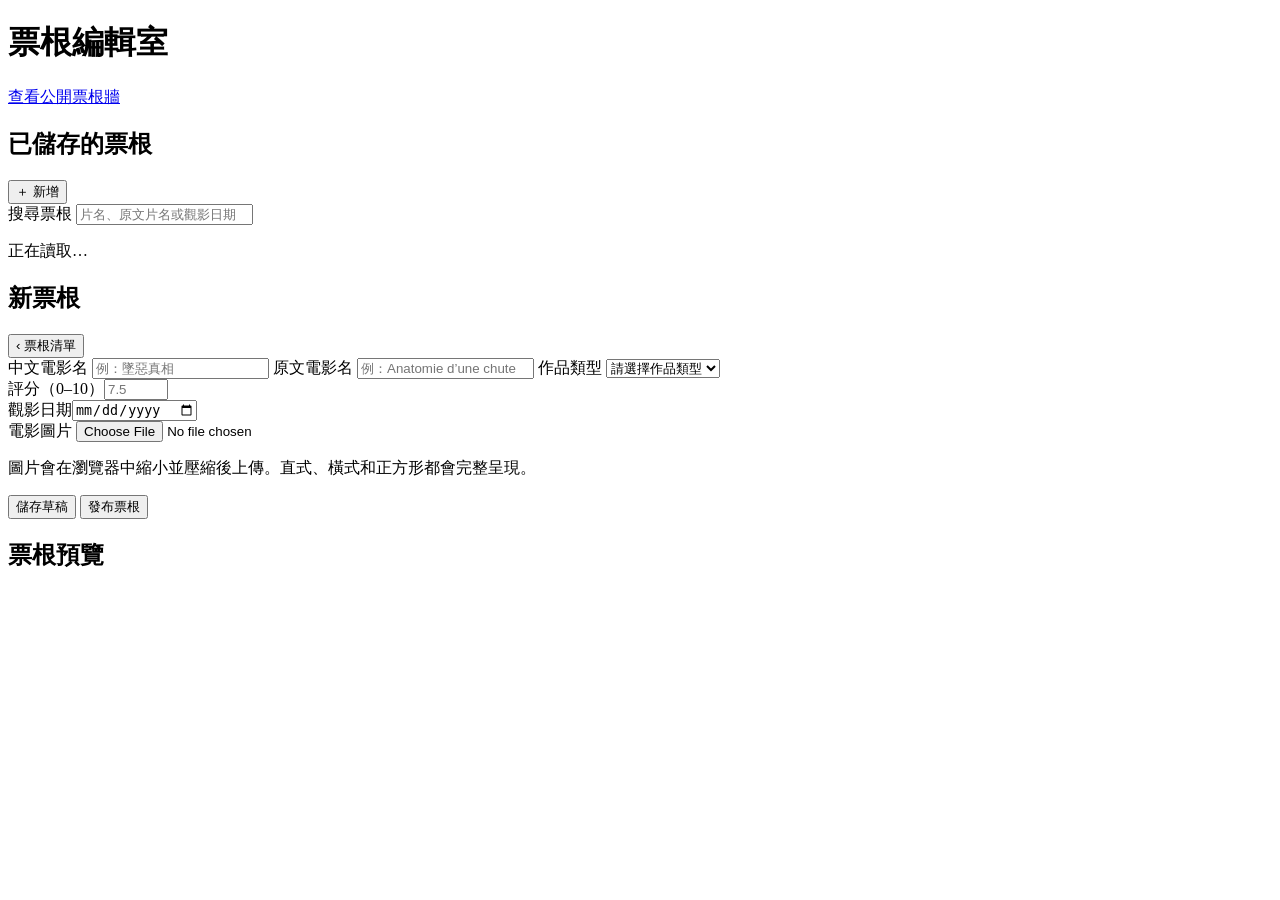
==== public/admin.html @ 9e142c70 "Make older tickets searchable in the private editor" ====
<!doctype html>
<html lang="zh-Hant">
<head>
  <meta charset="utf-8">
  <meta name="viewport" content="width=device-width, initial-scale=1">
  <meta name="theme-color" content="#151515">
  <title>編輯票根 · 映畫鑑賞</title>
  <link rel="preconnect" href="https://fonts.googleapis.com">
  <link rel="preconnect" href="https://fonts.gstatic.com" crossorigin>
  <link href="https://fonts.googleapis.com/css2?family=Noto+Serif+JP:wght@400;600;700&family=Noto+Serif+TC:wght@400;600;700&display=swap" rel="stylesheet">
  <link rel="stylesheet" href="/style.css?v=ticket-picker">
  <script type="module" src="/admin.js?v=ticket-picker"></script>
</head>
<body>
  <div class="page-shell admin-shell">
    <header class="site-header">
      <h1>票根編輯室</h1>
      <a class="text-link" href="/">查看公開票根牆</a>
    </header>
    <main class="editor-layout" data-view="list">
      <section class="list-panel" aria-labelledby="list-title">
        <div class="editor-heading">
          <h2 id="list-title">已儲存的票根</h2>
          <button id="new-ticket" class="quiet-button" type="button">＋ 新增</button>
        </div>
        <label for="ticket-search">搜尋票根</label>
        <input id="ticket-search" type="search" placeholder="片名、原文片名或觀影日期" autocomplete="off">
        <p id="list-loading" class="help" role="status">正在讀取…</p>
        <div id="ticket-list"></div>
      </section>
      <div class="editor-workspace">
      <section class="editor-panel" aria-labelledby="editor-title">
        <div class="editor-heading">
          <h2 id="editor-title" tabindex="-1">新票根</h2>
          <button id="back-to-list" class="quiet-button" type="button">‹ 票根清單</button>
        </div>
        <form id="ticket-form">
          <label for="title-zh">中文電影名</label>
          <input id="title-zh" name="title_zh" maxlength="120" autocomplete="off" placeholder="例：墜惡真相">
          <label for="title-original">原文電影名</label>
          <input id="title-original" name="title_original" maxlength="160" autocomplete="off" placeholder="例：Anatomie d’une chute">
          <label for="ticket-kind">作品類型</label>
          <select id="ticket-kind" name="kind">
            <option value="">請選擇作品類型</option>
            <option value="movie">Movie（電影）</option>
            <option value="drama">Drama（影集）</option>
          </select>
          <div class="form-pair">
            <div><label for="rating">評分（0–10）</label><input id="rating" name="rating" type="number" min="0" max="10" step="0.1" inputmode="decimal" placeholder="7.5"></div>
            <div><label for="watched-on">觀影日期</label><input id="watched-on" name="watched_on" type="date"></div>
          </div>
          <label for="poster">電影圖片</label>
          <input id="poster" name="poster" type="file" accept="image/jpeg,image/png,image/webp">
          <p class="help">圖片會在瀏覽器中縮小並壓縮後上傳。直式、橫式和正方形都會完整呈現。</p>
          <p id="form-message" class="notice" role="status" aria-live="polite" hidden></p>
          <div class="form-actions">
            <button id="save-draft" class="quiet-button" type="button">儲存草稿</button>
            <button id="publish" class="primary-button" type="button">發布票根</button>
          </div>
        </form>
      </section>
      <section class="preview-panel" aria-labelledby="preview-title">
        <h2 id="preview-title">票根預覽</h2>
        <div id="preview"></div>
      </section>
      </div>
    </main>
  </div>
</body>
</html>
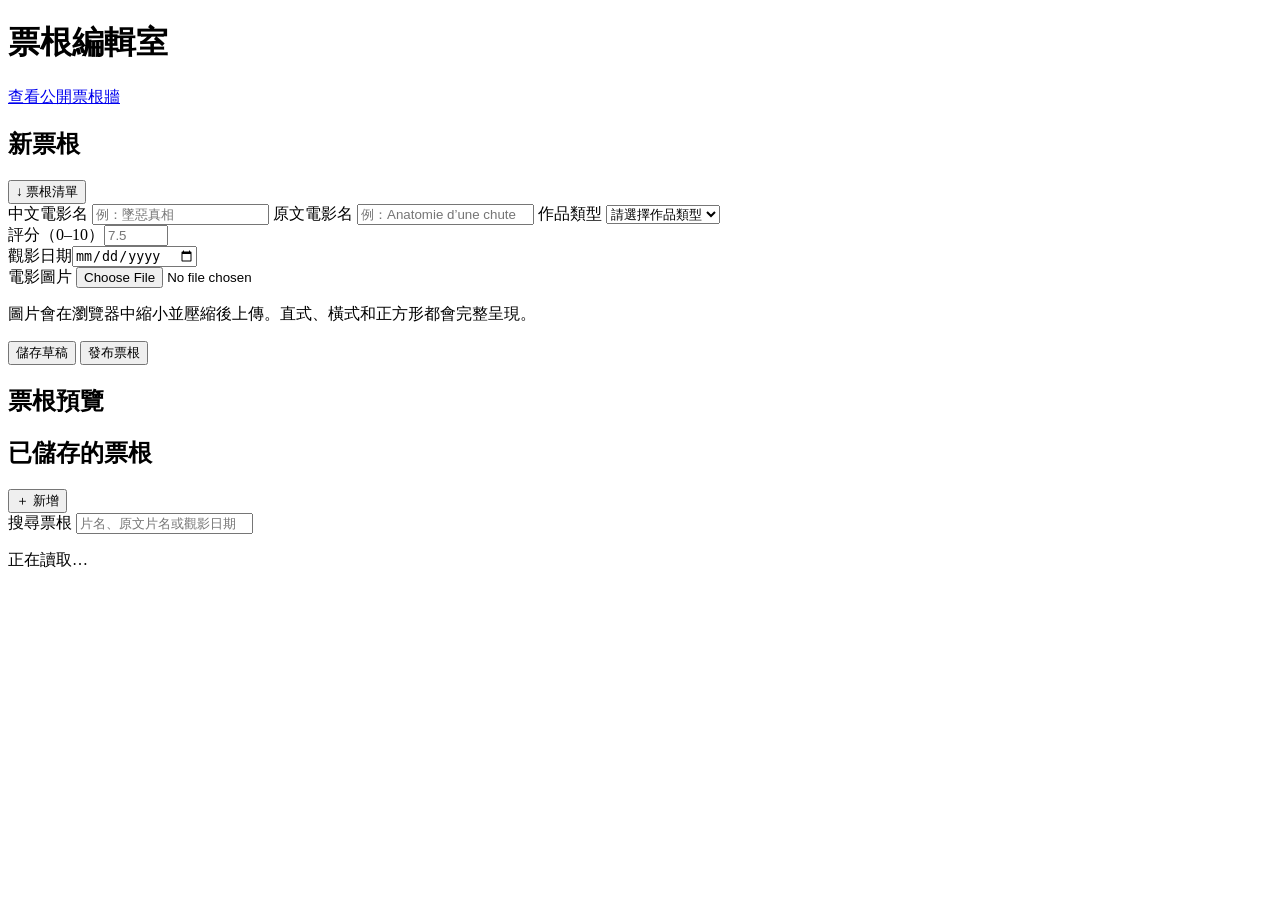
==== commit 612349cf: "Place ticket history beneath editor and preview" ====
--- a/public/admin.html
+++ b/public/admin.html
@@ -5,34 +5,26 @@
   <meta name="viewport" content="width=device-width, initial-scale=1">
   <meta name="theme-color" content="#151515">
   <title>編輯票根 · 映畫鑑賞</title>
+  <link rel="icon" href="/ticket-icon.png" type="image/png" sizes="64x64">
   <link rel="preconnect" href="https://fonts.googleapis.com">
   <link rel="preconnect" href="https://fonts.gstatic.com" crossorigin>
   <link href="https://fonts.googleapis.com/css2?family=Noto+Serif+JP:wght@400;600;700&family=Noto+Serif+TC:wght@400;600;700&display=swap" rel="stylesheet">
-  <link rel="stylesheet" href="/style.css?v=ticket-picker">
-  <script type="module" src="/admin.js?v=ticket-picker"></script>
+  <link rel="stylesheet" href="/style.css?v=editor-layout">
+  <script type="module" src="/admin.js?v=editor-layout"></script>
+  <script type="module" src="/admin-water.mjs"></script>
 </head>
-<body>
+<body class="admin-water-page">
+  <canvas id="admin-water" aria-hidden="true" hidden></canvas>
   <div class="page-shell admin-shell">
     <header class="site-header">
       <h1>票根編輯室</h1>
       <a class="text-link" href="/">查看公開票根牆</a>
     </header>
-    <main class="editor-layout" data-view="list">
-      <section class="list-panel" aria-labelledby="list-title">
-        <div class="editor-heading">
-          <h2 id="list-title">已儲存的票根</h2>
-          <button id="new-ticket" class="quiet-button" type="button">＋ 新增</button>
-        </div>
-        <label for="ticket-search">搜尋票根</label>
-        <input id="ticket-search" type="search" placeholder="片名、原文片名或觀影日期" autocomplete="off">
-        <p id="list-loading" class="help" role="status">正在讀取…</p>
-        <div id="ticket-list"></div>
-      </section>
-      <div class="editor-workspace">
+    <main class="editor-layout">
       <section class="editor-panel" aria-labelledby="editor-title">
         <div class="editor-heading">
           <h2 id="editor-title" tabindex="-1">新票根</h2>
-          <button id="back-to-list" class="quiet-button" type="button">‹ 票根清單</button>
+          <button id="back-to-list" class="quiet-button" type="button">↓ 票根清單</button>
         </div>
         <form id="ticket-form">
           <label for="title-zh">中文電影名</label>
@@ -63,7 +55,16 @@
         <h2 id="preview-title">票根預覽</h2>
         <div id="preview"></div>
       </section>
-      </div>
+      <section class="list-panel" aria-labelledby="list-title">
+        <div class="editor-heading">
+          <h2 id="list-title">已儲存的票根</h2>
+          <button id="new-ticket" class="quiet-button" type="button">＋ 新增</button>
+        </div>
+        <label for="ticket-search">搜尋票根</label>
+        <input id="ticket-search" type="search" placeholder="片名、原文片名或觀影日期" autocomplete="off">
+        <p id="list-loading" class="help" role="status">正在讀取…</p>
+        <div id="ticket-list"></div>
+      </section>
     </main>
   </div>
 </body>
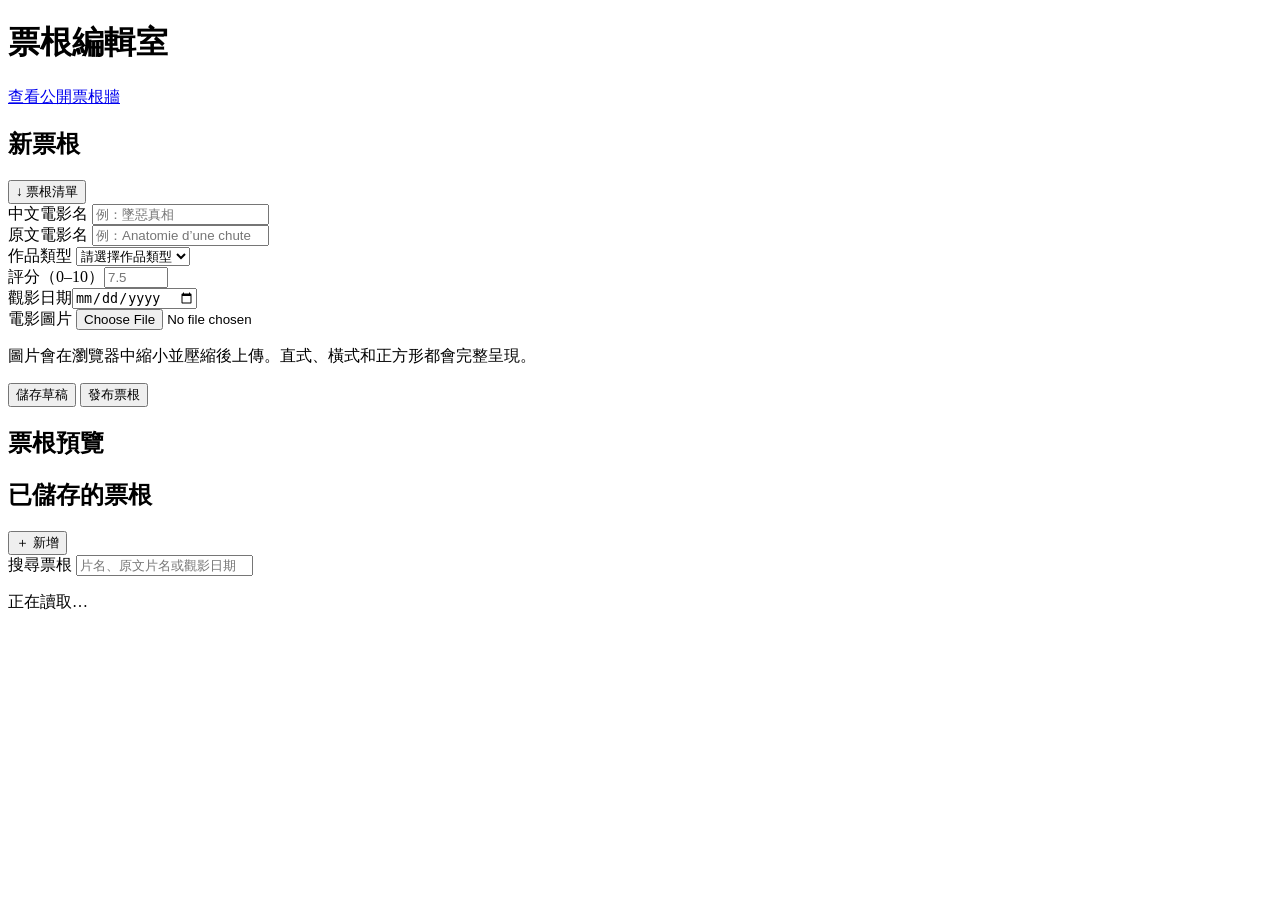
==== commit 3d5d3a0b: "Give the ticket editor a darkroom theme that fills the window The editor page now uses dark panels w" ====
--- a/public/admin.html
+++ b/public/admin.html
@@ -3,15 +3,15 @@
 <head>
   <meta charset="utf-8">
   <meta name="viewport" content="width=device-width, initial-scale=1">
-  <meta name="theme-color" content="#151515">
+  <meta name="theme-color" content="#121316">
   <title>編輯票根 · 映畫鑑賞</title>
   <link rel="icon" href="/ticket-icon.png" type="image/png" sizes="64x64">
   <link rel="preconnect" href="https://fonts.googleapis.com">
   <link rel="preconnect" href="https://fonts.gstatic.com" crossorigin>
-  <link href="https://fonts.googleapis.com/css2?family=Noto+Serif+JP:wght@400;600;700&family=Noto+Serif+TC:wght@400;600;700&display=swap" rel="stylesheet">
-  <link rel="stylesheet" href="/style.css?v=editor-layout">
-  <script type="module" src="/admin.js?v=editor-layout"></script>
-  <script type="module" src="/admin-water.mjs"></script>
+  <link href="https://fonts.googleapis.com/css2?family=Noto+Serif+TC:wght@400;700&display=swap" rel="stylesheet">
+  <link rel="stylesheet" href="/style.css?v=darkroom">
+  <script type="module" src="/admin.js?v=darkroom"></script>
+  <script type="module" src="/admin-water.mjs?v=darkroom"></script>
 </head>
 <body class="admin-water-page">
   <canvas id="admin-water" aria-hidden="true" hidden></canvas>
@@ -27,23 +27,31 @@
           <button id="back-to-list" class="quiet-button" type="button">↓ 票根清單</button>
         </div>
         <form id="ticket-form">
-          <label for="title-zh">中文電影名</label>
-          <input id="title-zh" name="title_zh" maxlength="120" autocomplete="off" placeholder="例：墜惡真相">
-          <label for="title-original">原文電影名</label>
-          <input id="title-original" name="title_original" maxlength="160" autocomplete="off" placeholder="例：Anatomie d’une chute">
-          <label for="ticket-kind">作品類型</label>
-          <select id="ticket-kind" name="kind">
-            <option value="">請選擇作品類型</option>
-            <option value="movie">Movie（電影）</option>
-            <option value="drama">Drama（影集）</option>
-          </select>
+          <div class="field">
+            <label for="title-zh">中文電影名</label>
+            <input id="title-zh" name="title_zh" maxlength="120" autocomplete="off" placeholder="例：墜惡真相">
+          </div>
+          <div class="field">
+            <label for="title-original">原文電影名</label>
+            <input id="title-original" name="title_original" maxlength="160" autocomplete="off" placeholder="例：Anatomie d’une chute">
+          </div>
+          <div class="field">
+            <label for="ticket-kind">作品類型</label>
+            <select id="ticket-kind" name="kind">
+              <option value="">請選擇作品類型</option>
+              <option value="movie">Movie（電影）</option>
+              <option value="drama">Drama（影集）</option>
+            </select>
+          </div>
           <div class="form-pair">
-            <div><label for="rating">評分（0–10）</label><input id="rating" name="rating" type="number" min="0" max="10" step="0.1" inputmode="decimal" placeholder="7.5"></div>
-            <div><label for="watched-on">觀影日期</label><input id="watched-on" name="watched_on" type="date"></div>
+            <div class="field"><label for="rating">評分（0–10）</label><input id="rating" name="rating" type="number" min="0" max="10" step="0.1" inputmode="decimal" placeholder="7.5"></div>
+            <div class="field"><label for="watched-on">觀影日期</label><input id="watched-on" name="watched_on" type="date"></div>
           </div>
-          <label for="poster">電影圖片</label>
-          <input id="poster" name="poster" type="file" accept="image/jpeg,image/png,image/webp">
-          <p class="help">圖片會在瀏覽器中縮小並壓縮後上傳。直式、橫式和正方形都會完整呈現。</p>
+          <div class="field">
+            <label for="poster">電影圖片</label>
+            <input id="poster" name="poster" type="file" accept="image/jpeg,image/png,image/webp">
+            <p class="help">圖片會在瀏覽器中縮小並壓縮後上傳。直式、橫式和正方形都會完整呈現。</p>
+          </div>
           <p id="form-message" class="notice" role="status" aria-live="polite" hidden></p>
           <div class="form-actions">
             <button id="save-draft" class="quiet-button" type="button">儲存草稿</button>
